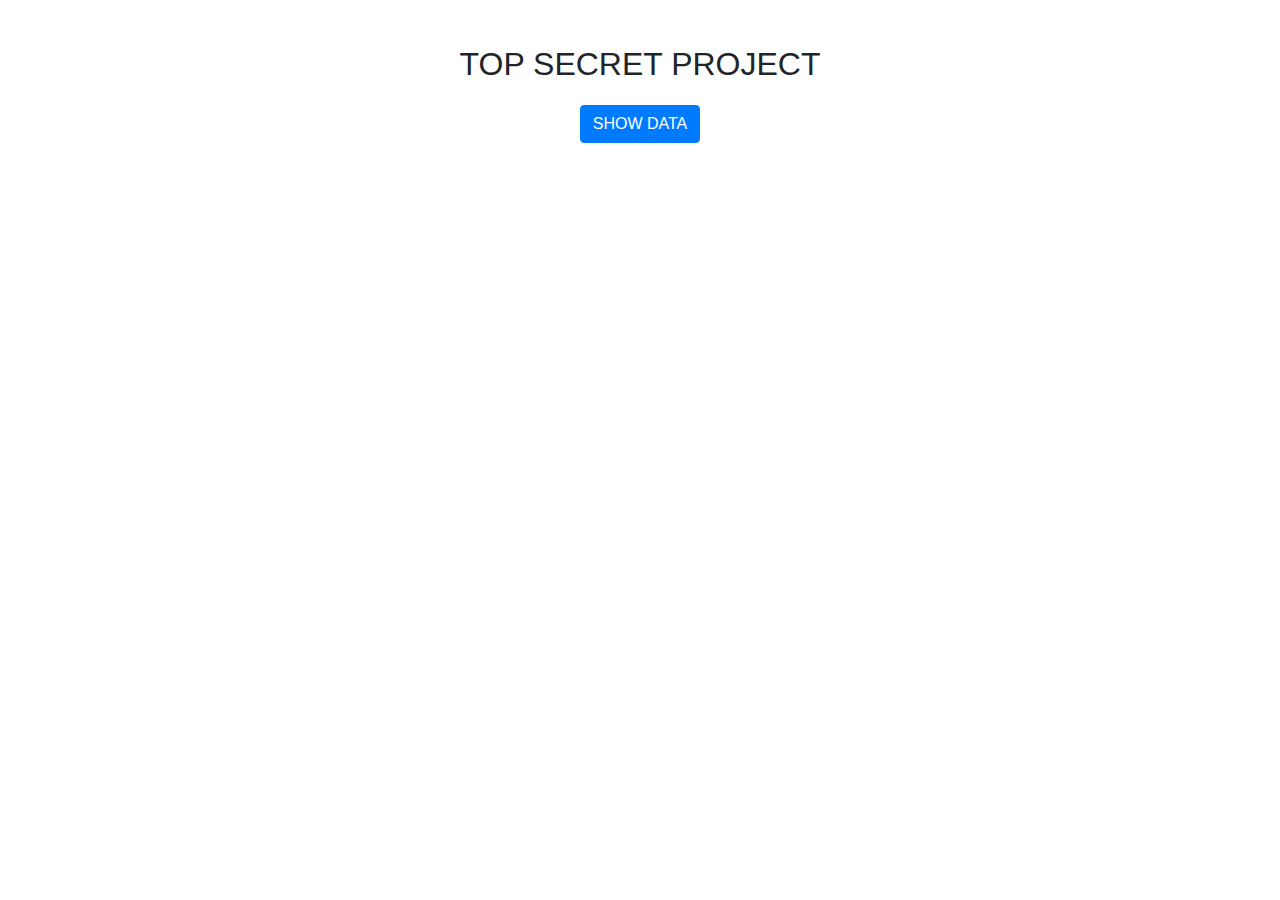
==== index.html @ f6c3a81b "schoolproject" ====
<!doctype html>
<html class="no-js" lang="">

<head>
  <meta charset="utf-8">
  <title></title>
  <meta name="description" content="">
  <meta name="viewport" content="width=device-width, initial-scale=1">

  <link rel="manifest" href="site.webmanifest">
  <link rel="apple-touch-icon" href="icon.png">
  <!-- Place favicon.ico in the root directory -->

  <link rel="stylesheet" href="https://stackpath.bootstrapcdn.com/bootstrap/4.3.1/css/bootstrap.min.css"
    integrity="sha384-ggOyR0iXCbMQv3Xipma34MD+dH/1fQ784/j6cY/iJTQUOhcWr7x9JvoRxT2MZw1T" crossorigin="anonymous">
  <link rel="stylesheet" href="css/normalize.css">
  <link rel="stylesheet" href="css/main.css">

  <meta name="theme-color" content="#fafafa">
</head>

<body>
  <!--[if IE]>
    <p class="browserupgrade">You are using an <strong>outdated</strong> browser. Please <a href="https://browsehappy.com/">upgrade your browser</a> to improve your experience and security.</p>
  <![endif]-->
  <div class="container">
    <div class="row mt-4">
      <div class="header col-md-12 text-center">
        <h1>TOP SECRET PROJECT</h1>
      <div class="col text-center datashow">
        <button onclick="showData()" role="button" class="btn btn-primary">SHOW DATA</button>
        <div class="datashow" id="datashow"></div>
      </div>
    </div>
  </div>



  <script src="js/vendor/modernizr-3.7.1.min.js"></script>
  <script src="https://code.jquery.com/jquery-3.4.1.min.js"
    integrity="sha256-CSXorXvZcTkaix6Yvo6HppcZGetbYMGWSFlBw8HfCJo=" crossorigin="anonymous"></script>
  <script>window.jQuery || document.write('<script src="js/vendor/jquery-3.4.1.min.js"><\/script>')</script>
  <script src="js/plugins.js"></script>
  <script src="js/main.js"></script>

  <!-- Google Analytics: change UA-XXXXX-Y to be your site's ID. -->
  <script>
    window.ga = function () { ga.q.push(arguments) }; ga.q = []; ga.l = +new Date;
    ga('create', 'UA-XXXXX-Y', 'auto'); ga('set', 'transport', 'beacon'); ga('send', 'pageview')
  </script>
  <script src="https://code.jquery.com/jquery-3.3.1.slim.min.js"
    integrity="sha384-q8i/X+965DzO0rT7abK41JStQIAqVgRVzpbzo5smXKp4YfRvH+8abtTE1Pi6jizo"
    crossorigin="anonymous"></script>
  <script src="https://cdnjs.cloudflare.com/ajax/libs/popper.js/1.14.7/umd/popper.min.js"
    integrity="sha384-UO2eT0CpHqdSJQ6hJty5KVphtPhzWj9WO1clHTMGa3JDZwrnQq4sF86dIHNDz0W1"
    crossorigin="anonymous"></script>
  <script src="https://stackpath.bootstrapcdn.com/bootstrap/4.3.1/js/bootstrap.min.js"
    integrity="sha384-JjSmVgyd0p3pXB1rRibZUAYoIIy6OrQ6VrjIEaFf/nJGzIxFDsf4x0xIM+B07jRM"
    crossorigin="anonymous"></script>
  <script src="https://www.google-analytics.com/analytics.js" async></script>
</body>

</html>
---- css/main.css ----
/*! HTML5 Boilerplate v7.2.0 | MIT License | https://html5boilerplate.com/ */

/* main.css 2.0.0 | MIT License | https://github.com/h5bp/main.css#readme */
/*
 * What follows is the result of much research on cross-browser styling.
 * Credit left inline and big thanks to Nicolas Gallagher, Jonathan Neal,
 * Kroc Camen, and the H5BP dev community and team.
 */

/* ==========================================================================
   Base styles: opinionated defaults
   ========================================================================== */

html {
  color: #222;
  font-size: 1em;
  line-height: 1.4;
}

/*
 * Remove text-shadow in selection highlight:
 * https://twitter.com/miketaylr/status/12228805301
 *
 * Vendor-prefixed and regular ::selection selectors cannot be combined:
 * https://stackoverflow.com/a/16982510/7133471
 *
 * Customize the background color to match your design.
 */

::-moz-selection {
  background: #b3d4fc;
  text-shadow: none;
}

::selection {
  background: #b3d4fc;
  text-shadow: none;
}

/*
 * A better looking default horizontal rule
 */

hr {
  display: block;
  height: 1px;
  border: 0;
  border-top: 1px solid #ccc;
  margin: 1em 0;
  padding: 0;
}

/*
 * Remove the gap between audio, canvas, iframes,
 * images, videos and the bottom of their containers:
 * https://github.com/h5bp/html5-boilerplate/issues/440
 */

audio,
canvas,
iframe,
img,
svg,
video {
  vertical-align: middle;
}

/*
 * Remove default fieldset styles.
 */

fieldset {
  border: 0;
  margin: 0;
  padding: 0;
}

/*
 * Allow only vertical resizing of textareas.
 */

textarea {
  resize: vertical;
}

/* ==========================================================================
   Browser Upgrade Prompt
   ========================================================================== */

.browserupgrade {
  margin: 0.2em 0;
  background: #ccc;
  color: #000;
  padding: 0.2em 0;
}

/* ==========================================================================
   Author's custom styles
   ========================================================================== */

/* ==========================================================================
   Helper classes
   ========================================================================== */

/*
 * Hide visually and from screen readers
 */

.hidden {
  display: none !important;
}

/*
* Hide only visually, but have it available for screen readers:
* https://snook.ca/archives/html_and_css/hiding-content-for-accessibility
*
* 1. For long content, line feeds are not interpreted as spaces and small width
*    causes content to wrap 1 word per line:
*    https://medium.com/@jessebeach/beware-smushed-off-screen-accessible-text-5952a4c2cbfe
*/

.sr-only {
  border: 0;
  clip: rect(0, 0, 0, 0);
  height: 1px;
  margin: -1px;
  overflow: hidden;
  padding: 0;
  position: absolute;
  white-space: nowrap;
  width: 1px;
  /* 1 */
}

/*
* Extends the .sr-only class to allow the element
* to be focusable when navigated to via the keyboard:
* https://www.drupal.org/node/897638
*/

.sr-only.focusable:active,
.sr-only.focusable:focus {
  clip: auto;
  height: auto;
  margin: 0;
  overflow: visible;
  position: static;
  white-space: inherit;
  width: auto;
}

/*
* Hide visually and from screen readers, but maintain layout
*/

.invisible {
  visibility: hidden;
}

/*
* Clearfix: contain floats
*
* For modern browsers
* 1. The space content is one way to avoid an Opera bug when the
*    `contenteditable` attribute is included anywhere else in the document.
*    Otherwise it causes space to appear at the top and bottom of elements
*    that receive the `clearfix` class.
* 2. The use of `table` rather than `block` is only necessary if using
*    `:before` to contain the top-margins of child elements.
*/

.clearfix:before,
.clearfix:after {
  content: " ";
  /* 1 */
  display: table;
  /* 2 */
}

.clearfix:after {
  clear: both;
}

/* ==========================================================================
   EXAMPLE Media Queries for Responsive Design.
   These examples override the primary ('mobile first') styles.
   Modify as content requires.
   ========================================================================== */

@media only screen and (min-width: 35em) {
  /* Style adjustments for viewports that meet the condition */
}

@media print,
  (-webkit-min-device-pixel-ratio: 1.25),
  (min-resolution: 1.25dppx),
  (min-resolution: 120dpi) {
  /* Style adjustments for high resolution devices */
}

/* ==========================================================================
   Print styles.
   Inlined to avoid the additional HTTP request:
   https://www.phpied.com/delay-loading-your-print-css/
   ========================================================================== */

@media print {
  *,
  *:before,
  *:after {
    background: transparent !important;
    color: #000 !important;
    /* Black prints faster */
    -webkit-box-shadow: none !important;
    box-shadow: none !important;
    text-shadow: none !important;
  }
  a,
  a:visited {
    text-decoration: underline;
  }
  a[href]:after {
    content: " (" attr(href) ")";
  }
  abbr[title]:after {
    content: " (" attr(title) ")";
  }
  /*
     * Don't show links that are fragment identifiers,
     * or use the `javascript:` pseudo protocol
     */
  a[href^="#"]:after,
  a[href^="javascript:"]:after {
    content: "";
  }
  pre {
    white-space: pre-wrap !important;
  }
  pre,
  blockquote {
    border: 1px solid #999;
    page-break-inside: avoid;
  }
  /*
     * Printing Tables:
     * https://web.archive.org/web/20180815150934/http://css-discuss.incutio.com/wiki/Printing_Tables
     */
  thead {
    display: table-header-group;
  }
  tr,
  img {
    page-break-inside: avoid;
  }
  p,
  h2,
  h3 {
    orphans: 3;
    widows: 3;
  }
  h2,
  h3 {
    page-break-after: avoid;
  }
}

body {
  background: F4F4F4;
}
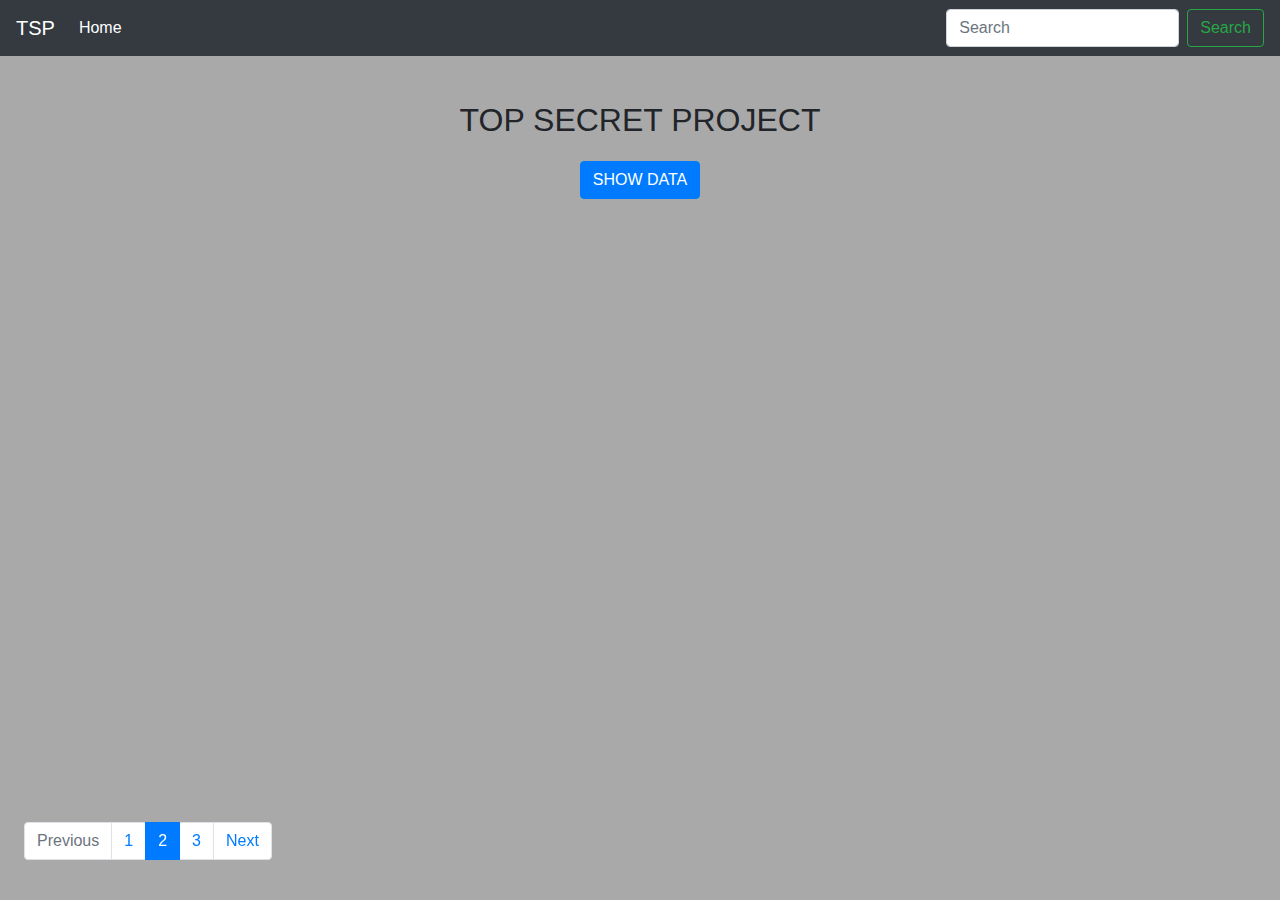
==== commit 5de3a3cc: "tsp update" ====
--- a/index.html
+++ b/index.html
@@ -23,19 +23,51 @@
   <!--[if IE]>
     <p class="browserupgrade">You are using an <strong>outdated</strong> browser. Please <a href="https://browsehappy.com/">upgrade your browser</a> to improve your experience and security.</p>
   <![endif]-->
-  <div class="container">
-    <div class="row mt-4">
-      <div class="header col-md-12 text-center">
-        <h1>TOP SECRET PROJECT</h1>
+  <nav class="navbar navbar-expand-lg navbar-dark bg-dark">
+    <a class="navbar-brand" href="#">TSP</a>
+    <button class="navbar-toggler" type="button" data-toggle="collapse" data-target="#navbarSupportedContent"
+      aria-controls="navbarSupportedContent" aria-expanded="false" aria-label="Toggle navigation">
+      <span class="navbar-toggler-icon"></span>
+    </button>
+
+    <div class="collapse navbar-collapse" id="navbarSupportedContent">
+      <ul class="navbar-nav mr-auto">
+        <li class="nav-item active">
+          <a class="nav-link" href="index.html">Home <span class="sr-only">(current)</span></a>
+        </li>
+      </ul>
+      <form class="form-inline my-2 my-lg-0">
+        <input class="form-control mr-sm-2" type="search" placeholder="Search" aria-label="Search">
+        <button class="btn btn-outline-success my-2 my-sm-0" type="submit">Search</button>
+      </form>
+    </div>
+  </nav>
+  <div class="row mt-4">
+    <div class="header col-md-12 text-center">
+      <h1>TOP SECRET PROJECT</h1>
       <div class="col text-center datashow">
         <button onclick="showData()" role="button" class="btn btn-primary">SHOW DATA</button>
         <div class="datashow" id="datashow"></div>
       </div>
     </div>
   </div>
-
-
-
+  <div class="container text-center">
+    <nav class="m-4 fixed-bottom" aria-label="...">
+      <ul class="pagination">
+        <li class="page-item disabled">
+          <a class="page-link" href="#" tabindex="-1" aria-disabled="true">Previous</a>
+        </li>
+        <li class="page-item"><a class="page-link" href="#">1</a></li>
+        <li class="page-item active" aria-current="page">
+          <a class="page-link" href="#">2 <span class="sr-only">(current)</span></a>
+        </li>
+        <li class="page-item"><a class="page-link" href="#">3</a></li>
+        <li class="page-item">
+          <a class="page-link" href="#">Next</a>
+        </li>
+      </ul>
+    </nav>
+  </div>
   <script src="js/vendor/modernizr-3.7.1.min.js"></script>
   <script src="https://code.jquery.com/jquery-3.4.1.min.js"
     integrity="sha256-CSXorXvZcTkaix6Yvo6HppcZGetbYMGWSFlBw8HfCJo=" crossorigin="anonymous"></script>
@@ -48,9 +80,8 @@
     window.ga = function () { ga.q.push(arguments) }; ga.q = []; ga.l = +new Date;
     ga('create', 'UA-XXXXX-Y', 'auto'); ga('set', 'transport', 'beacon'); ga('send', 'pageview')
   </script>
-  <script src="https://code.jquery.com/jquery-3.3.1.slim.min.js"
-    integrity="sha384-q8i/X+965DzO0rT7abK41JStQIAqVgRVzpbzo5smXKp4YfRvH+8abtTE1Pi6jizo"
-    crossorigin="anonymous"></script>
+  <script src="https://ajax.googleapis.com/ajax/libs/jquery/1.11.3/jquery.min.js"></script>
+  <script src="https://code.jquery.com/jquery-3.1.1.min.js"></script>
   <script src="https://cdnjs.cloudflare.com/ajax/libs/popper.js/1.14.7/umd/popper.min.js"
     integrity="sha384-UO2eT0CpHqdSJQ6hJty5KVphtPhzWj9WO1clHTMGa3JDZwrnQq4sF86dIHNDz0W1"
     crossorigin="anonymous"></script>
--- a/css/main.css
+++ b/css/main.css
@@ -265,5 +265,15 @@
 }
 
 body {
-  background: F4F4F4;
-}+  background: #a9a9a9;
+}
+
+img {
+  max-width: 150px;
+  border: 1px solid black;
+}
+
+.user-all-data {
+  background: #cfcfcf;
+  padding: 20px;
+}
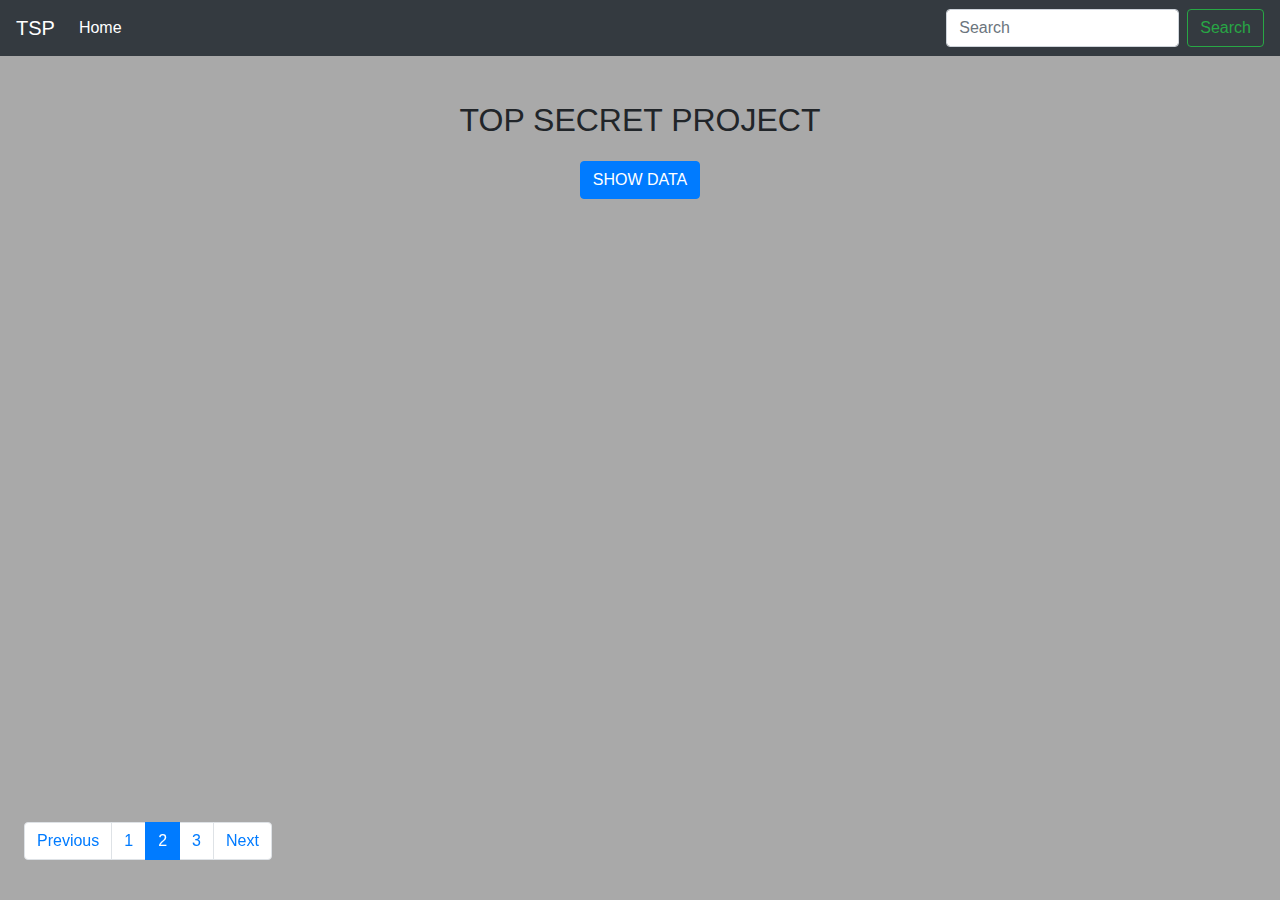
==== commit c6328ee9: "pagination" ====
--- a/index.html
+++ b/index.html
@@ -54,8 +54,8 @@
   <div class="container text-center">
     <nav class="m-4 fixed-bottom" aria-label="...">
       <ul class="pagination">
-        <li class="page-item disabled">
-          <a class="page-link" href="#" tabindex="-1" aria-disabled="true">Previous</a>
+        <li class="page-item">
+          <a class="page-link" href="#" tabindex="-1" aria-disabled="true" onclick="previousStep()">Previous</a>
         </li>
         <li class="page-item"><a class="page-link" href="#">1</a></li>
         <li class="page-item active" aria-current="page">
@@ -63,7 +63,7 @@
         </li>
         <li class="page-item"><a class="page-link" href="#">3</a></li>
         <li class="page-item">
-          <a class="page-link" href="#">Next</a>
+          <a class="page-link" href="#" onclick="nextStep()">Next</a>
         </li>
       </ul>
     </nav>
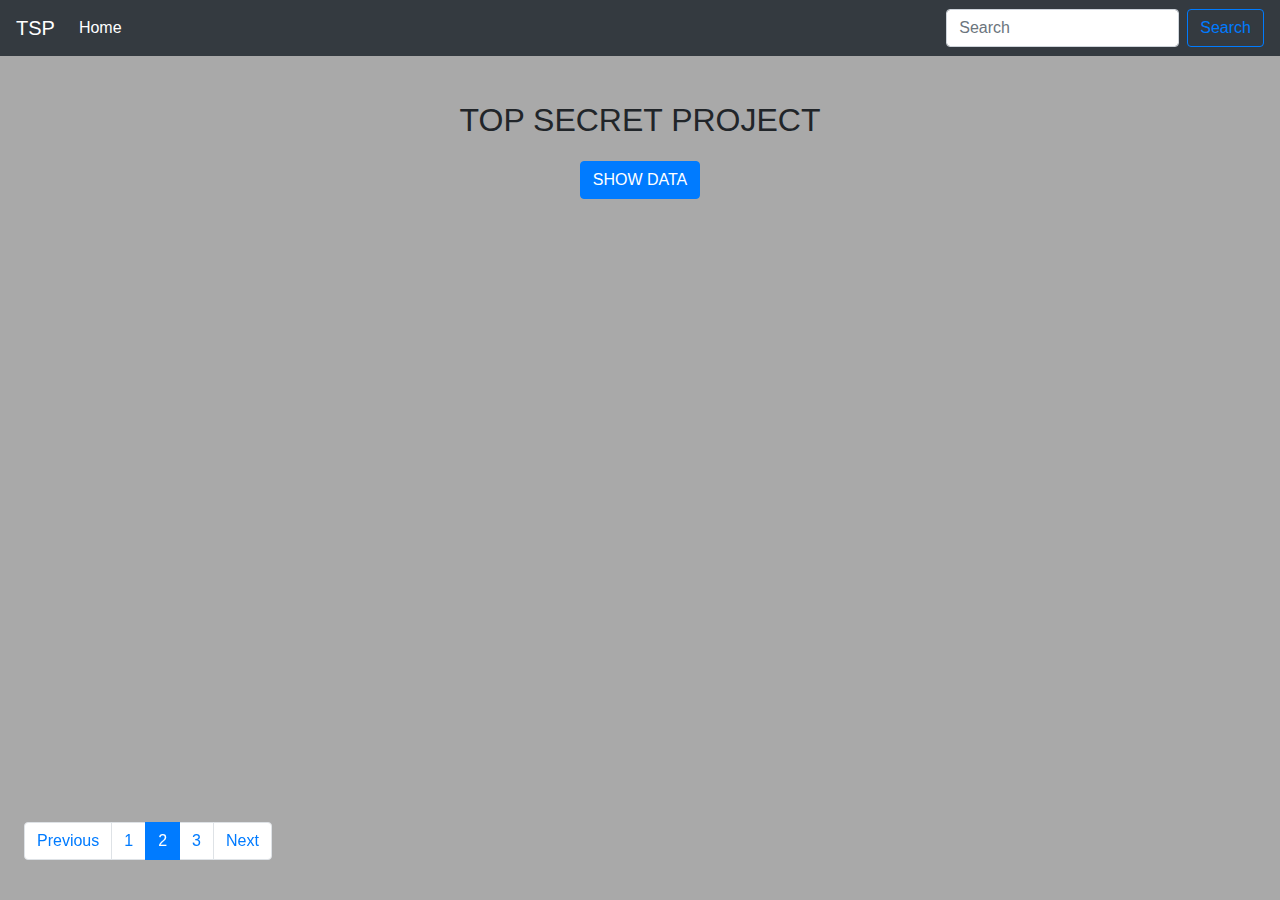
==== commit 201f0378: "WIP" ====
--- a/index.html
+++ b/index.html
@@ -3,11 +3,10 @@
 
 <head>
   <meta charset="utf-8">
-  <title></title>
+  <title>TSP - Top Secret Project</title>
   <meta name="description" content="">
   <meta name="viewport" content="width=device-width, initial-scale=1">
 
-  <link rel="manifest" href="site.webmanifest">
   <link rel="apple-touch-icon" href="icon.png">
   <!-- Place favicon.ico in the root directory -->
 
@@ -38,7 +37,7 @@
       </ul>
       <form class="form-inline my-2 my-lg-0">
         <input class="form-control mr-sm-2" type="search" placeholder="Search" aria-label="Search">
-        <button class="btn btn-outline-success my-2 my-sm-0" type="submit">Search</button>
+        <button class="btn btn-outline-primary my-2 my-sm-0" type="submit">Search</button>
       </form>
     </div>
   </nav>
@@ -91,4 +90,4 @@
   <script src="https://www.google-analytics.com/analytics.js" async></script>
 </body>
 
-</html>+</html>
